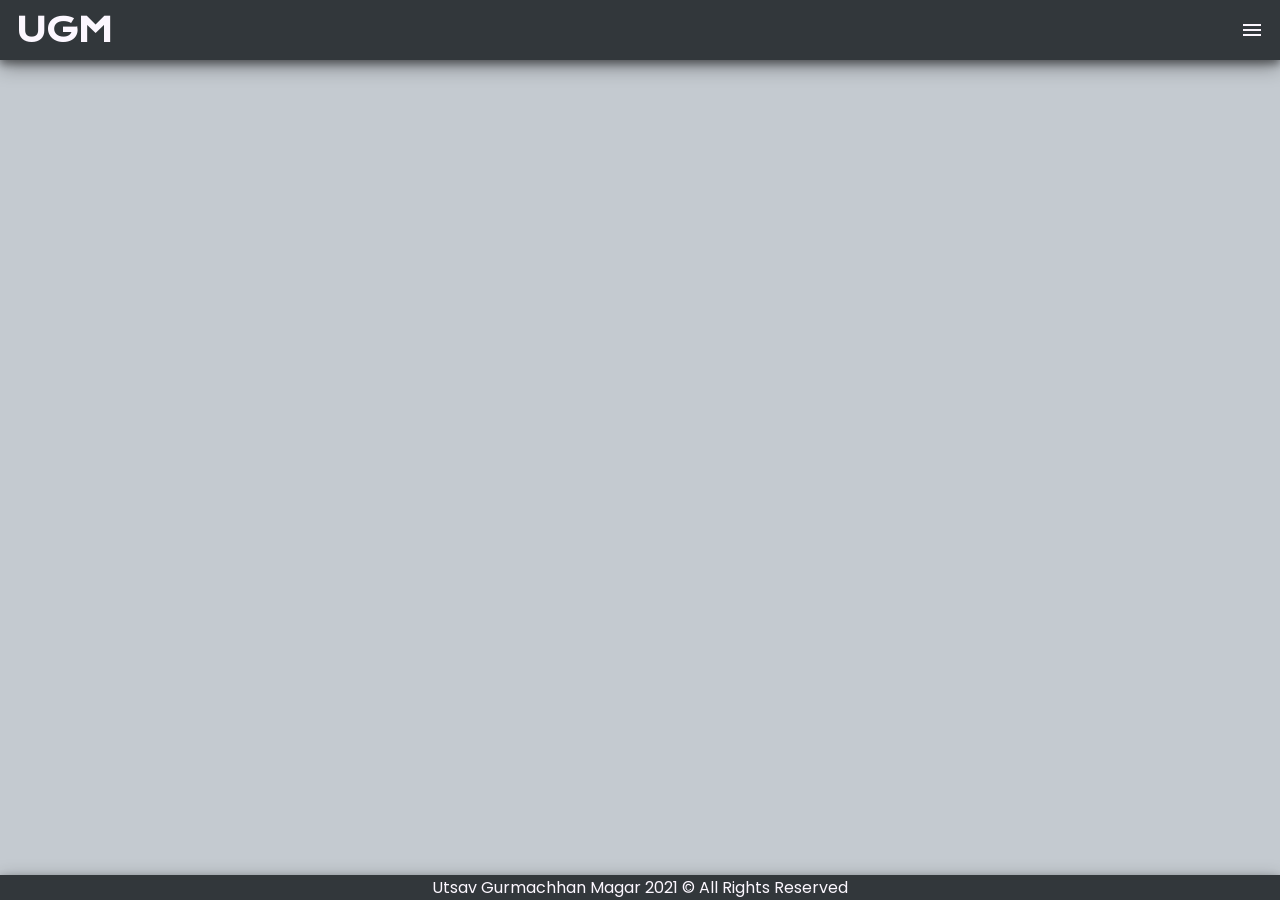
==== cw3/base.html @ a24d222a "Update and rename main.html to base.html" ====
<!DOCTYPE html>
<html lang="en">

<head>
    <!-- Puts a default character set for the whole webpage -->
    <meta charset="UTF-8">
    <!-- Provides support for old browsers -->
    <meta http-equiv="X-UA-Compatible" content="IE=edge">
    <!-- Author metadata -->
    <meta name="author" content="Utsav Gurmachhan Magar">
    <!-- Keywords for the search engine -->
    <meta name="keyword" content="Islington Coursework InformationSystems Coursework3">
    <!-- Helps to get the device width metadata -->
    <meta name="viewport" content="width=device-width, initial-scale=1.0">
    <!-- Links to the external CSS from the css folder -->
    <link rel="stylesheet" href="/cw3/css/style.css">
    <!-- For getting the fonts from Google Fonts -->
    <link rel="preconnect" href="https://fonts.gstatic.com">
    <link
        href="https://fonts.googleapis.com/css2?family=Krona+One&family=Source+Code+Pro&family=Space+Mono&family=Poppins&family=Material+Icons&display=swap"
        rel="stylesheet">
    <!-- Title of the webpage -->
    <title>UGM - Base</title>
    <!-- Loads the script file from the js folder -->
    <script src="/cw3/js/main.js"></script>
    <!-- Internal CSS -->
    <style>
    </style>
</head>

<body>
    <!-- The header of the webpage -->
    <header>
        <!-- The sticky top navigation bar -->
        <div class="mainNavBar">
            <!-- mainLogo that calls a rick roll when clicked on -->
            <h1 class="mainLogo" style="cursor: pointer;" onclick="playrr()">UGM</h1>
            <!-- menu icon that opens or closes the sidebar based on the parameter sent -->
            <h1 class="navOpener" id="openButton"><span class="material-icons" onclick="toggleNav('on')"
                    style="cursor: pointer;">menu</span></h1>
        </div>
        <!-- The actual navigation side bar -->
        <nav class="sideBar" id="sideBar">
            <!-- A close button to close the side bar after opening it -->
            <a href="javascript:void();" class="closeButton" onclick="toggleNav('off')"><span class="material-icons"
                    style="font-size: 30px;">close</span></a>
            <!-- Link to the respective pages -->
            <a href="#" class="active" onclick="toggleNav('off')">Home</a>
            <a href="/cw3/pages/blog.html">Blog</a>
            <a href="/cw3/pages/cv.html" onclick="toggleNav('off')">CV</a>
            <a href="/cw3/pages/contact.html" onclick="toggleNav('off')">Contact</a>
            <a href="/cw3/pages/research.html" onclick="toggleNav('off')">Research</a>
        </nav>
    </header>
    <!-- The main section of the webpage -->
    <main>
        <!-- Totally not a div that has a rick roll -->
        <div class="notarickroll" id="notarickroll">
            <h4 style="font-family: Krona One; color: black;">No Pausing the video! All you can do is reload now :v</h4>
            <!-- Video tag that sources the video file from the assests folder -->
            <video id="rr">
                <source src="/cw3/assets/epicvideo.mp4" type="video/mp4">
            </video><br>
            <!-- Link to the original Never Gonna Give You Up video <3 -->
            <a href=" https://www.youtube.com/watch?v=dQw4w9WgXcQ" style="font-family: Krona One;">Rick Astley ❤</a>
        </div>
    </main>
    <!-- The FOOTER of the webpage -->
    <footer class="footer">
        <a href="https://github.com/ryuuzu/">Utsav Gurmachhan Magar</a> 2021 &copy; All Rights Reserved
    </footer>

    <!-- Internal Script :D -->
    <script>
    </script>
</body>

</html>
---- cw3/css/style.css ----
html {
    /* Makes the clicked scrolls smooth */
    scroll-behavior: smooth;
}

body {
    /* To get the footer at the bottom. */
    min-height: 100vh;
    display: flex;
    flex-direction: column;
    /* To remove white bars in the page */
    margin: 0;
    /* Background colour for the whole page */
    background-color: #C4CAD0;
    /* Default text colour for the whole page */
    color: #FCF7FF;
}

.mainNavBar {
    /* Fixes the position of the top navigation bar. */
    position: fixed;
    /* Makes sure the top navigation bar is always on the top. */
    top: 0;
    /* Makes the top navigation bar stretch all over the screen horizontally. */
    width: 100%;
    /* Background colour for the top navigation bar. */
    background-color: #32373B;
    /* Nicer look for the navigation bar */
    box-shadow: 0 4px 8px 0 rgba(0, 0, 0, 0.4), 0 6px 20px 0 rgba(0, 0, 0, 0.39);
    /* Manage the scrolling in the navigation bar */
    overflow: auto;
    /* Font management for the navigation bar */
    font-family: Krona One, Cambria, Cochin, Georgia, Times, 'Times New Roman', serif;
}

.mainLogo {
    /* Make the 'UGM' text float on the left */
    float: left;
}

.navOpener {
    /* Make the menu buttom float on the right */
    float: right;
}

.mainLogo,
.navOpener {
    /* Setting the padding for the main navigation items. */
    padding: 0 0.5em;
    /* Setting the margin for the main navigation items. */
    margin: 0.3em auto;
}

.navOpener span:hover,
.mainLogo:hover,
.footer a:hover,
.sideBar a.active,
.sideBar a:hover {
    /* Hover transition time */
    transition: 0.5s;
    /* Hover color transition */
    color: #878C8F;
}

.container {
    /* Keeps the default cursor over the text */
    cursor: default;
    /* Align the text to justify */
    text-align: justify;
    /* Background colour for the main container */
    background-color: #FCF7FF;
    /* Make the container look rounded */
    border-radius: 25px;
    /* Separate the container from whole body */
    margin: 10em 15em 5em;
    /* Padding for the text inside the container */
    padding: 0.5em 1.5em;
    /* Text colour for the main container */
    color: #070707;
    /* Font management for the main container */
    font-family: Poppins, Cambria, Cochin, Georgia, Times, 'Times New Roman', serif;
    /* Font size for the main container */
    font-size: 13px;
    /* Make the container box look lifted. */
    box-shadow: 0 4px 8px 0 rgba(0, 0, 0, 0.2), 0 6px 20px 0 rgba(0, 0, 0, 0.19);
}

.footer {
    /* Auto set the footer's top margin */
    margin-top: auto;
    /* Background colour for the footer */
    background-color: #32373B;
    /* Text colour for the footer */
    color: #FCF7FF;
    /* Nicer look for the footer */
    box-shadow: 0 4px 8px 0 rgba(0, 0, 0, 0.4), 0 6px 20px 0 rgba(0, 0, 0, 0.39);
    /* Align the footer text to center */
    text-align: center;
    /* Font management for the footer */
    font-family: Poppins, Cambria, Cochin, Georgia, Times, 'Times New Roman', serif;
}

.footer a,
.sideBar a {
    /* Removes the decoration from the anchor tag */
    text-decoration: none;
    /* Colour of the text of the links */
    color: #FCF7FF;
}

.sideBar {
    /* Makes the sidebar cover the webpage completely */
    height: 100%;
    /* Hides the sidebar initially */
    width: 0;
    /* Sidebar stays in place */
    position: fixed;
    /* Makes the sidebar stay in front of other elements */
    z-index: 1;
    /* Makes the sidebar stick to the top of the webpage */
    top: 0;
    /* Defines the side of the sidebar. Replace right with left to make the sidebar appear on left. */
    right: 0;
    /* Background colour of the sidebar.s */
    background-color: rgba(7, 7, 7, 0.8);
    /* Disables horizontal scroll. */
    overflow-x: hidden;
    /* Places content 0.5em from the top */
    padding-top: 0.5em;
    /* Transition time for the sidebar to appear. */
    transition: 1s;
}

.sideBar a {
    /* Sets font size for the links in sidebar */
    font-size: 15px;
    /* Sets font family for the links in sidebar */
    font-family: Krona One;
    /* Places content awat from the each other */
    padding: 8px 8px 8px 20px;
    /* Displays the sidebar contents in block */
    display: block;
    /* Transition time for the hover effect */
    transition: 0.5s;
}

.sideBar .closeButton {
    /* Makes the close button appear on the left */
    text-align: right;
    /* Different padding for the close button */
    padding: 0 0.5em 8px;
}

.notarickroll {
    /* Fixes the position of the video container */
    position: fixed;
    /* Makes the video container stay on top */
    z-index: 1;
    /* Background colour for the video container */
    background-color: rgba(252, 247, 255, 0.9);
    /* Makes the video containter look rounded */
    border-radius: 25px;
    /* Nicer look for the video container */
    box-shadow: 0 4px 8px 0 rgba(0, 0, 0, 0.2), 0 6px 20px 0 rgba(0, 0, 0, 0.19);
    /* Aligns the text inside the video container to center */
    text-align: center;
    /* Sets the margin for the video container */
    margin: 10em 20em;
    /* Sets the padding for the video container */
    padding: 2em;
    /* Hides the video by default */
    display: none;
}

#rr {
    /* Sets the video to a constant width */
    width: 70%;
}

#rr::-webkit-media-controls-panel {
    /* Hides the video's controls */
    display: none ! important;
    /* Lowers the controls opacity */
    opacity: 1 ! important;
}

/* Making the page responsive */
@media screen and (max-width: 900px) {

    /* Makes the sidebar bigger and more visible on smaller screens */
    .sideBar {
        padding-top: 15px;
    }

    .sideBar a {
        font-size: 18px;
    }

    .notarickroll {
        margin: 5em 10em;
    }

    .container {
        font-size: 11px;
        margin: 7.5em 5em 5em;
    }
}
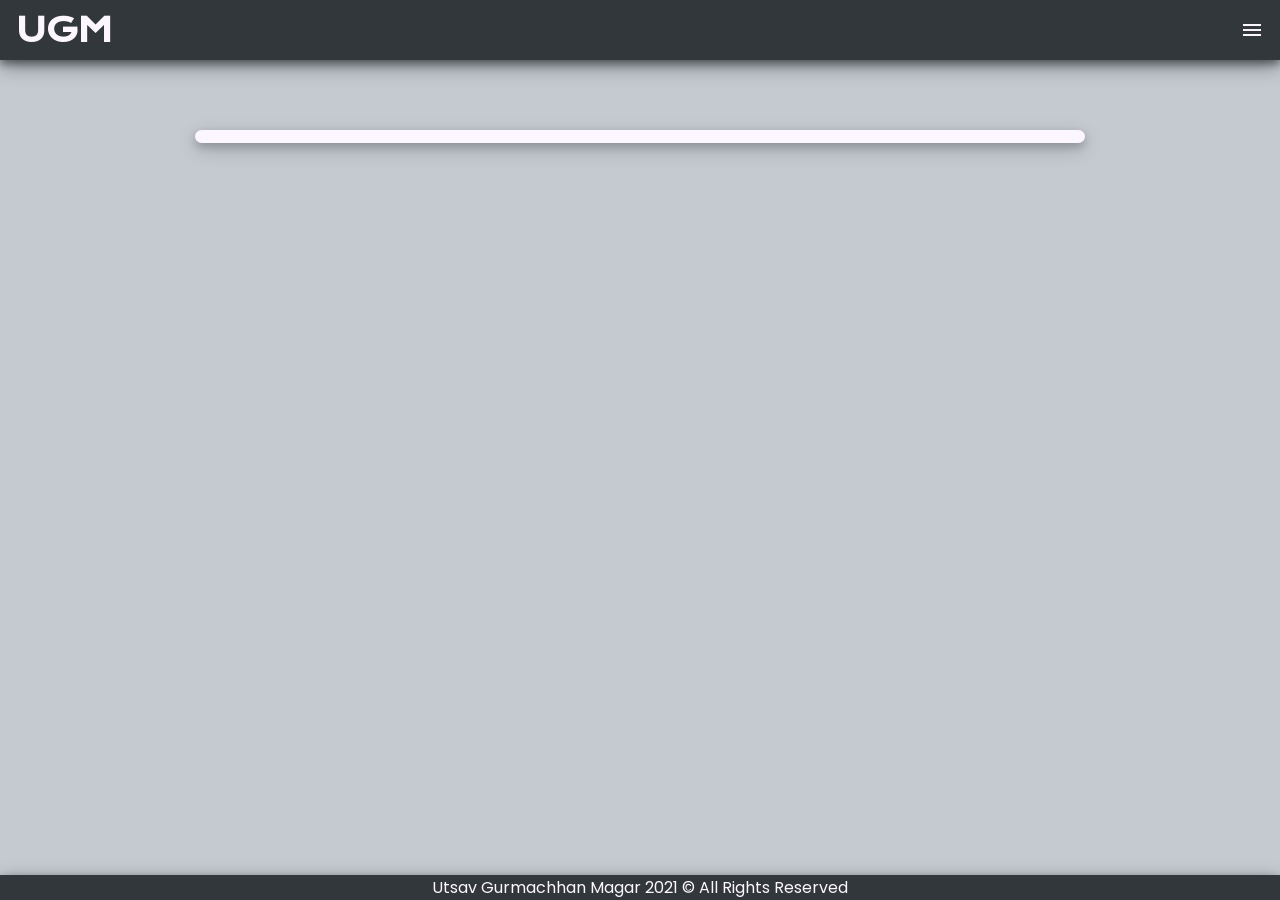
==== commit d3f8fa61: "Update base.html" ====
--- a/cw3/base.html
+++ b/cw3/base.html
@@ -64,6 +64,9 @@
             <!-- Link to the original Never Gonna Give You Up video <3 -->
             <a href=" https://www.youtube.com/watch?v=dQw4w9WgXcQ" style="font-family: Krona One;">Rick Astley ❤</a>
         </div>
+        <!-- The actual content of the page -->
+        <div class="container">
+        </div>
     </main>
     <!-- The FOOTER of the webpage -->
     <footer class="footer">
